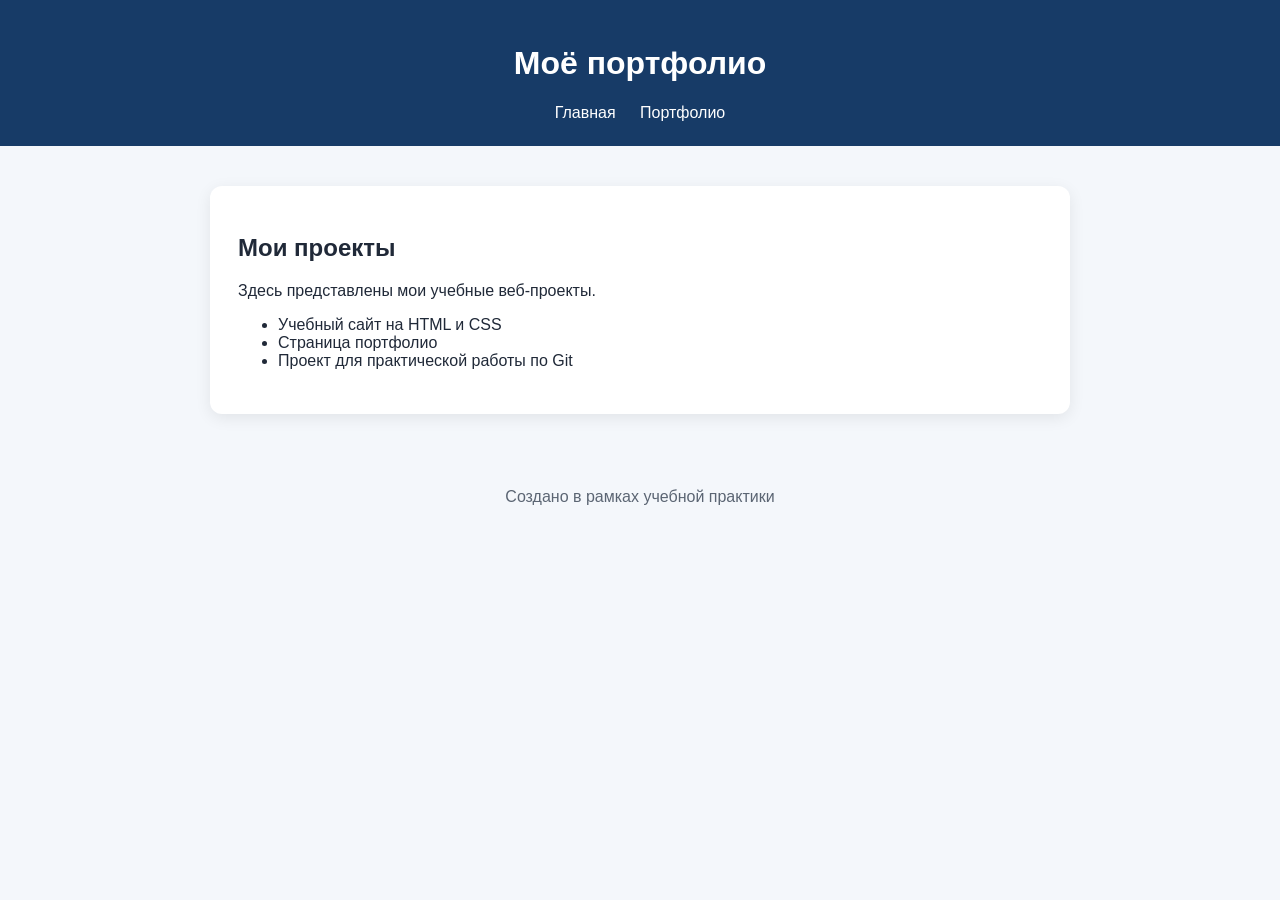
==== portfolio.html @ fe30416b "Создан учебный веб-проект" ====
<!DOCTYPE html>
<html lang="ru">
<head>
    <meta charset="UTF-8">
    <meta name="viewport" content="width=device-width, initial-scale=1.0">
    <title>Моё портфолио</title>
    <link rel="stylesheet" href="style.css">
</head>
<body>
    <header class="site-header">
        <h1>Моё портфолио</h1>
        <nav>
            <a href="index.html">Главная</a>
            <a href="portfolio.html">Портфолио</a>
        </nav>
    </header>

    <main class="container">
        <section class="intro">
            <h2>Мои проекты</h2>
            <p>Здесь представлены мои учебные веб-проекты.</p>
            <ul>
                <li>Учебный сайт на HTML и CSS</li>
                <li>Страница портфолио</li>
                <li>Проект для практической работы по Git</li>
            </ul>
        </section>
    </main>

    <footer>
        <p>Создано в рамках учебной практики</p>
    </footer>
</body>
</html>
---- style.css ----
* {
    box-sizing: border-box;
}

body {
    margin: 0;
    font-family: Arial, sans-serif;
    color: #202938;
    background: #f4f7fb;
}

.site-header {
    padding: 24px;
    text-align: center;
    color: white;
    background: #173b67;
}

.site-header nav {
    margin-top: 16px;
}

.site-header a {
    margin: 0 10px;
    color: white;
    text-decoration: none;
}

.container {
    max-width: 900px;
    margin: 40px auto;
    padding: 0 20px;
}

.intro {
    padding: 28px;
    background: white;
    border-radius: 12px;
    box-shadow: 0 4px 16px rgba(0, 0, 0, 0.08);
}

footer {
    padding: 18px;
    text-align: center;
    color: #5b6573;
}
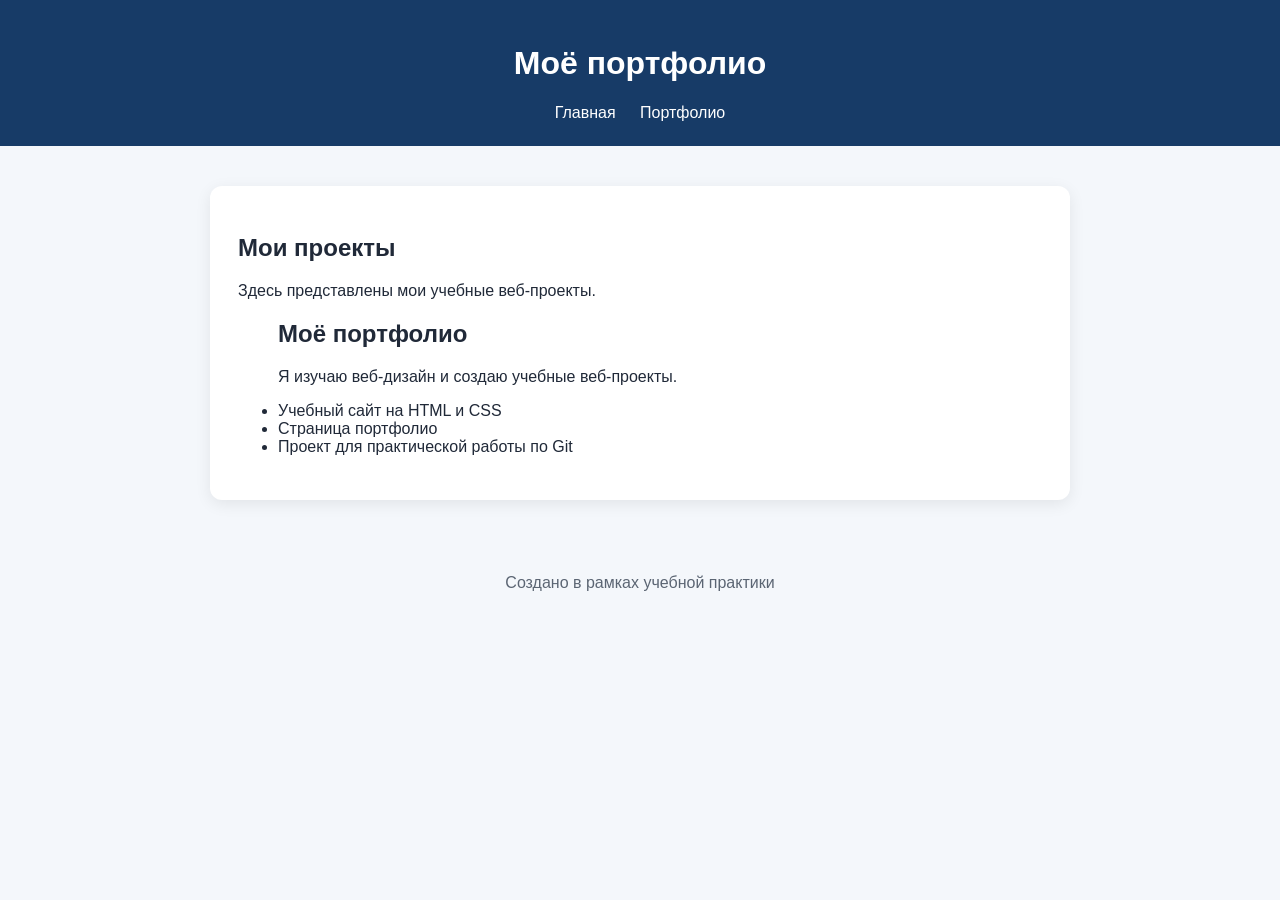
==== commit fa905dc7: "Изменена страница портфолио" ====
--- a/portfolio.html
+++ b/portfolio.html
@@ -20,6 +20,8 @@
             <h2>Мои проекты</h2>
             <p>Здесь представлены мои учебные веб-проекты.</p>
             <ul>
+             <h2>Моё портфолио</h2>
+<p>Я изучаю веб-дизайн и создаю учебные веб-проекты.</p>
                 <li>Учебный сайт на HTML и CSS</li>
                 <li>Страница портфолио</li>
                 <li>Проект для практической работы по Git</li>
